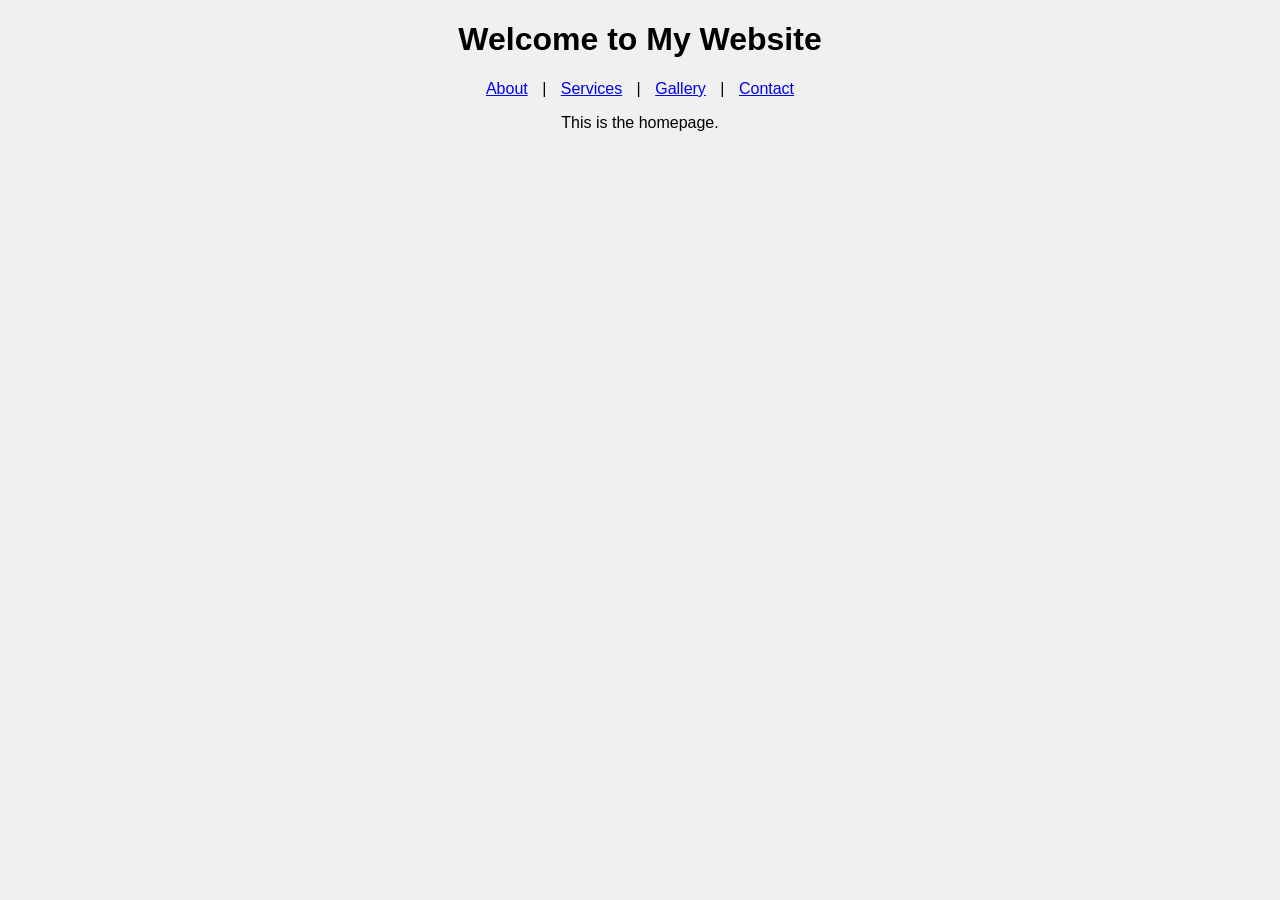
==== index.html @ 352a85cf "lab practice" ====
<!DOCTYPE html>
<html>
<head>
    <title>Home</title>
    <link rel="stylesheet" href="style.css">
</head>
<body>
    <h1>Welcome to My Website</h1>
    <a href="about.html">About</a> |
    <a href="services.html">Services</a> |
    <a href="gallery.html">Gallery</a> |
    <a href="contact.html">Contact</a>

    <p>This is the homepage.</p>
</body>
</html>
---- style.css ----
body {
    font-family: Arial;
    text-align: center;
    background-color: #f0f0f0;
}
a {
    margin: 10px;
    
}
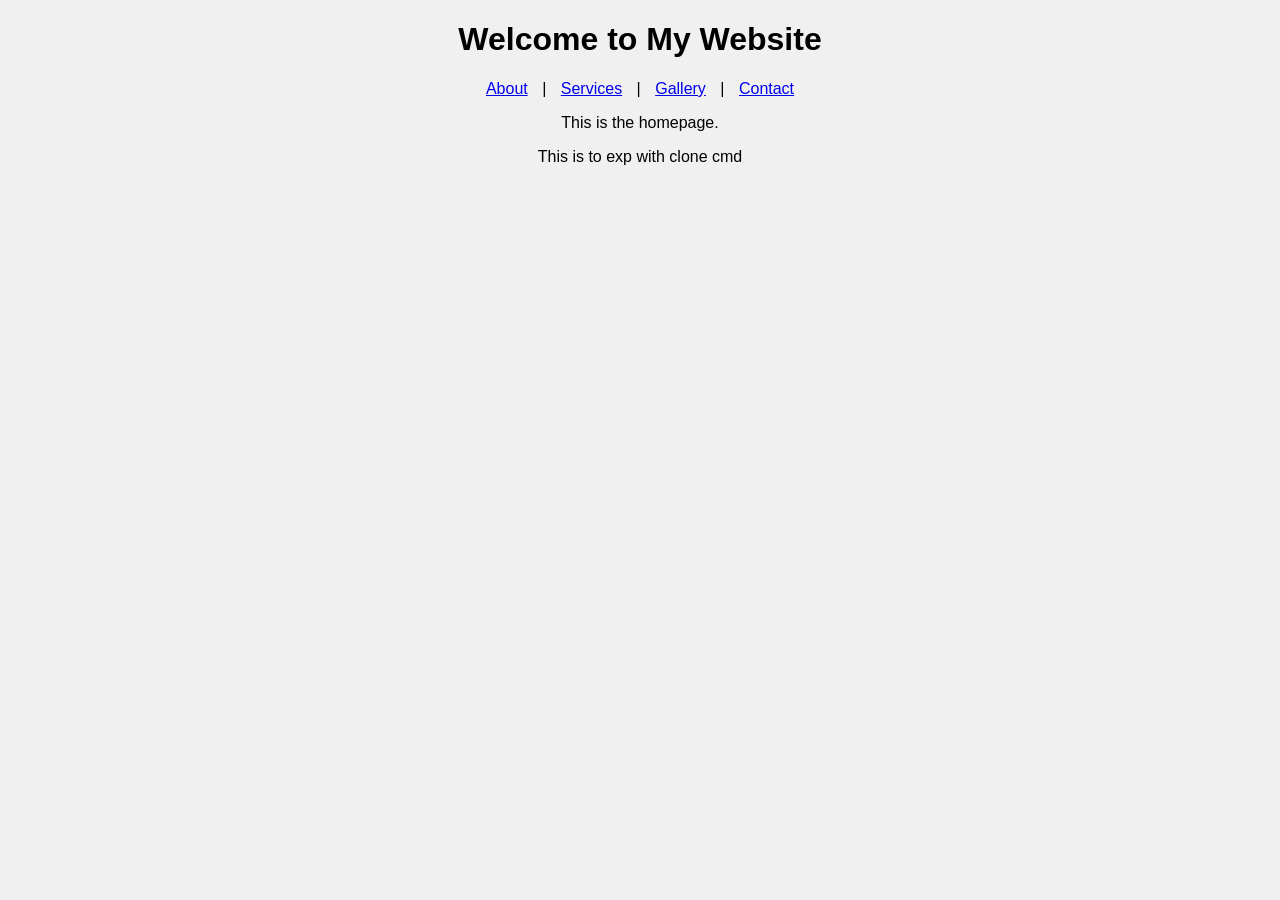
==== commit 677a2a88: "just a commit" ====
--- a/index.html
+++ b/index.html
@@ -12,5 +12,6 @@
     <a href="contact.html">Contact</a>
 
     <p>This is the homepage.</p>
+     <p>This is to exp with clone cmd</p>
 </body>
 </html>
